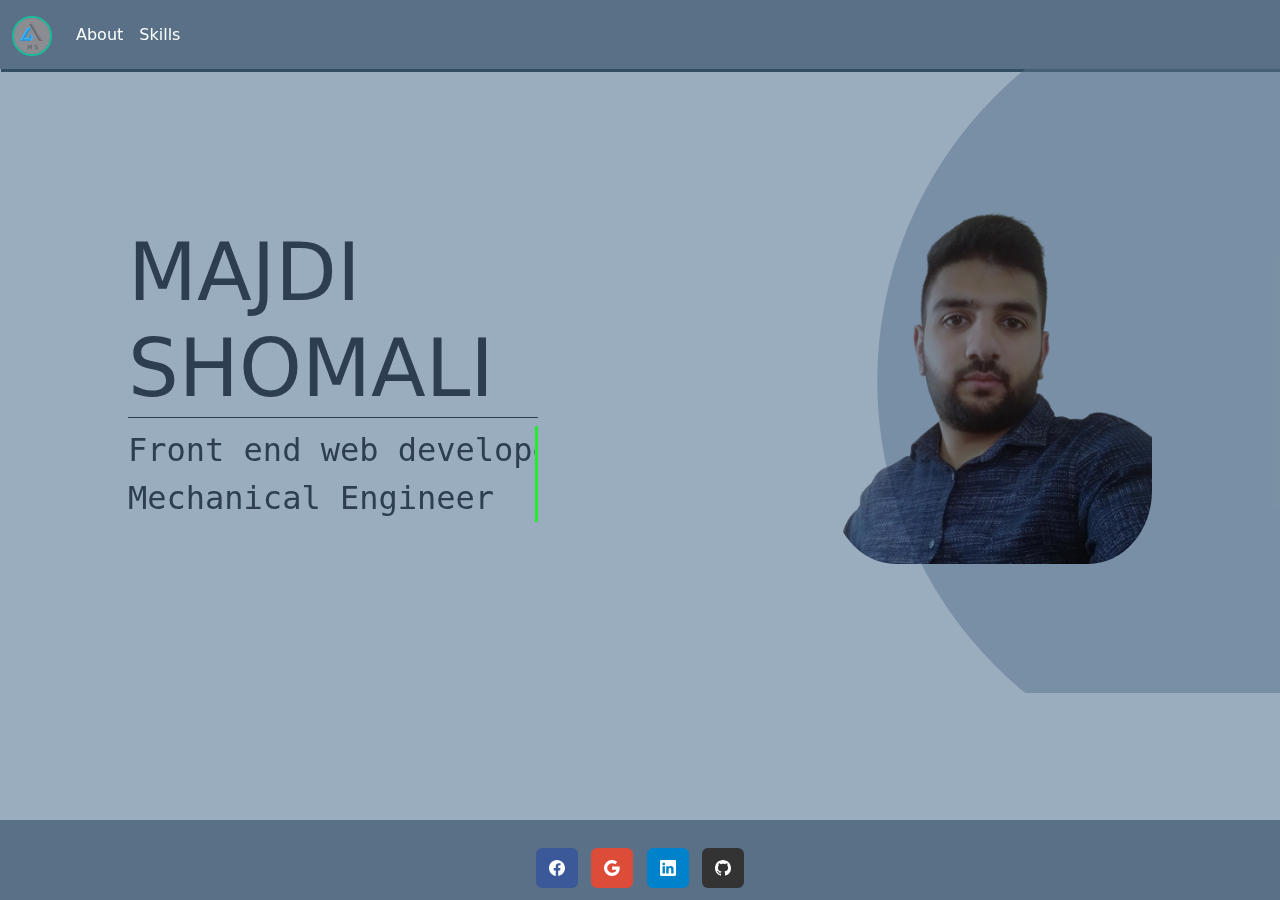
==== index.html @ c1eed8b7 "edit the links" ====
<!DOCTYPE html>
<html lang="en">
<head>
    <meta charset="UTF-8">
    <meta http-equiv="X-UA-Compatible" content="IE=edge">
    <meta name="viewport" content="width=device-width, initial-scale=1.0">
    <title>majdi's portfolio</title>
      <!-- --------icons------------ -->
    <link href="https://cdn.lineicons.com/2.0/LineIcons.css" rel="stylesheet" />

    <link
    rel="stylesheet"
    href="https://cdn.jsdelivr.net/npm/bootstrap@5.3.0-alpha1/dist/css/bootstrap.min.css"/>
    <link rel="stylesheet" href="css/style.css">

<link rel="stylesheet" href="css/style.css">

</head>
<body>
  <div class="main000">



    <nav id="nav00" class="navbar navbar-expand-lg" style="background: #597086; color: #1abc9c;">
      <div class="container-fluid">
          <a id="logo0" class="navbar-brand" href="index.html">
              <img id="logo_image" src="images/MS (2).png" alt="" width="40" height="40" class="d-inline-block align-text-top ">
            
            </a>
        <button class="navbar-toggler" type="button" data-bs-toggle="collapse" data-bs-target="#navbarSupportedContent" aria-controls="navbarSupportedContent" aria-expanded="false" aria-label="Toggle navigation" style="background: #1abc9c;" >
          <span class="navbar-toggler-icon"></span>
        </button>
        <div class="collapse navbar-collapse" id="navbarSupportedContent">
          <ul class="navbar-nav me-auto mb-2 mb-lg-0">
            <li class="nav-item">
              <a  class="nav-link active cc0" aria-current="page" href="about.html" id="About0">About</a>
            </li>
            <li class="nav-item">
              <a class="nav-link" href="skills.html"  id="Skills0">Skills</a>
            </li>
            <li class="nav-item dropdown" >
              <!-- <a class="nav-link" href="Projects.html"  id="Projects0">Projects</a> -->
            </li>
            <li class="nav-item" >
              <a style="color: #1abc9c;" class="nav-link disabled" href="#" tabindex="-1" aria-disabled="true"></a>
            </li>
          </ul>

         



   
          <form class="d-flex">

 
          


            </form>

        </div>
      </div>
    </nav> 

    
   <!-- main -->
    <div class="container01">


      <div class="container00">

        <div class="content0">
        <div class="text0">
            <h2 >majdi <br> Shomali</h2>
            <p>Front end web developer, <br> Mechanical Engineer</p>
        </div>
        <div class="image00">
            <img src="images/majdi.png" >
        </div>
        </div>
        
        
           </div> 
  
  
  
  
       <!-- footer-->
       <footer class="text-center fixed-bottom" style="background: #597086; height: 5rem;">
        <!-- Grid container -->
        <div class="container p-4 pb-0"  >
          <!-- Section: Social media -->
          <section class="mb-4">
            <!-- Facebook -->
            <a 
            target="_blank"
              class="btn text-white btn-floating m-1 pb-2 border0icon"
              style="background-color: #3b5998;"
              href="https://www.facebook.com/Majdi.shomali4?mibextid=ZbWKwL"
              role="button">
  
              <svg xmlns="http://www.w3.org/2000/svg" width="16" height="16" fill="currentColor" class="bi bi-facebook" viewBox="0 0 16 16">
                <path d="M16 8.049c0-4.446-3.582-8.05-8-8.05C3.58 0-.002 3.603-.002 8.05c0 4.017 2.926 7.347 6.75 7.951v-5.625h-2.03V8.05H6.75V6.275c0-2.017 1.195-3.131 3.022-3.131.876 0 1.791.157 1.791.157v1.98h-1.009c-.993 0-1.303.621-1.303 1.258v1.51h2.218l-.354 2.326H9.25V16c3.824-.604 6.75-3.934 6.75-7.951z"/>
              </svg>
  
          </a>
      
        
            <!-- Google -->
            <a
            target="_blank"
              class="btn text-white btn-floating m-1 pb-2 border0icon"
              style="background-color: #dd4b39;"
              href="mailto:majdi.shomali.1997@gmail.com"
              role="button"
              ><svg xmlns="http://www.w3.org/2000/svg" width="16" height="16" fill="currentColor" class="bi bi-google" viewBox="0 0 16 16">
                <path d="M15.545 6.558a9.42 9.42 0 0 1 .139 1.626c0 2.434-.87 4.492-2.384 5.885h.002C11.978 15.292 10.158 16 8 16A8 8 0 1 1 8 0a7.689 7.689 0 0 1 5.352 2.082l-2.284 2.284A4.347 4.347 0 0 0 8 3.166c-2.087 0-3.86 1.408-4.492 3.304a4.792 4.792 0 0 0 0 3.063h.003c.635 1.893 2.405 3.301 4.492 3.301 1.078 0 2.004-.276 2.722-.764h-.003a3.702 3.702 0 0 0 1.599-2.431H8v-3.08h7.545z"/>
              </svg></a>
      
       
      
            <!-- Linkedin -->
            <a
            target="_blank"
              class="btn text-white btn-floating m-1 pb-2 border0icon"
              style="background-color: #0082ca;"
              href="https://www.linkedin.com/in/majdi-shomali-b7a5bb1b9"
              role="button"
              ><svg xmlns="http://www.w3.org/2000/svg" width="16" height="16" fill="currentColor" class="bi bi-linkedin" viewBox="0 0 16 16">
                <path d="M0 1.146C0 .513.526 0 1.175 0h13.65C15.474 0 16 .513 16 1.146v13.708c0 .633-.526 1.146-1.175 1.146H1.175C.526 16 0 15.487 0 14.854V1.146zm4.943 12.248V6.169H2.542v7.225h2.401zm-1.2-8.212c.837 0 1.358-.554 1.358-1.248-.015-.709-.52-1.248-1.342-1.248-.822 0-1.359.54-1.359 1.248 0 .694.521 1.248 1.327 1.248h.016zm4.908 8.212V9.359c0-.216.016-.432.08-.586.173-.431.568-.878 1.232-.878.869 0 1.216.662 1.216 1.634v3.865h2.401V9.25c0-2.22-1.184-3.252-2.764-3.252-1.274 0-1.845.7-2.165 1.193v.025h-.016a5.54 5.54 0 0 1 .016-.025V6.169h-2.4c.03.678 0 7.225 0 7.225h2.4z"/>
              </svg></a>
            <!-- Github -->
            <a
            target="_blank"
              class="btn text-white btn-floating m-1 pb-2 border0icon"
              style="background-color: #333333;"
              href="https://github.com/majdiShomali"
              role="button"
              ><svg xmlns="http://www.w3.org/2000/svg" width="16" height="16" fill="currentColor" class="bi bi-github" viewBox="0 0 16 16">
                <path d="M8 0C3.58 0 0 3.58 0 8c0 3.54 2.29 6.53 5.47 7.59.4.07.55-.17.55-.38 0-.19-.01-.82-.01-1.49-2.01.37-2.53-.49-2.69-.94-.09-.23-.48-.94-.82-1.13-.28-.15-.68-.52-.01-.53.63-.01 1.08.58 1.23.82.72 1.21 1.87.87 2.33.66.07-.52.28-.87.51-1.07-1.78-.2-3.64-.89-3.64-3.95 0-.87.31-1.59.82-2.15-.08-.2-.36-1.02.08-2.12 0 0 .67-.21 2.2.82.64-.18 1.32-.27 2-.27.68 0 1.36.09 2 .27 1.53-1.04 2.2-.82 2.2-.82.44 1.1.16 1.92.08 2.12.51.56.82 1.27.82 2.15 0 3.07-1.87 3.75-3.65 3.95.29.25.54.73.54 1.48 0 1.07-.01 1.93-.01 2.2 0 .21.15.46.55.38A8.012 8.012 0 0 0 16 8c0-4.42-3.58-8-8-8z"/>
              </svg></a>
          </section>
          <!-- Section: Social media -->
        </div>
    
      </footer>



    </div>
   





  </div>
   


    <script
    src="https://cdn.jsdelivr.net/npm/bootstrap@5.3.0-alpha1/dist/js/bootstrap.bundle.min.js"
    integrity="sha384-w76AqPfDkMBDXo30jS1Sgez6pr3x5MlQ1ZAGC+nuZB+EYdgRZgiwxhTBTkF7CXvN"
    crossorigin="anonymous"
  ></script>
</body>
</html>
---- css/style.css ----
body{
    background:#385f8383; 
    height: 100vh;
}

.main000{
    height: 100vh;
}
#logo0{
    color: #1abc9c;   
}
#nav00{
    box-shadow: 2px 2px 0px 1px rgb(49, 79, 96);
}
#About0{
    color: #fcfffe;    
}
#Projects0{
    color: #fcfffe;      
}
#Skills0{
    color: #fcfffe;    
}
#logo0:hover{
    color: #1abc9c; 
}
#About0:hover{
    color: #1abc9c;   
}
#Projects0:hover{
    color: #1abc9c;       
}
#Skills0:hover{
    color: #1abc9c;   
}
#copy00:hover{
    color: #1abc9c;     
}

#logo_image{
    border: 2px solid #1abc9c;
}

.border0icon:hover{
   border: #1abc9c solid 1px;
   background: #2c3e50;
}

#logo_image{
    border-radius: 50%;
}
#logo_image:hover{
    border: 2px solid #1abc9c;
}

   
.container00{
    /* background: linear-gradient(#4d6f8e83,#425c787d); */
    height: 39rem;
    width: 100%;
    position: relative;
    /* border-radius: 5%; */
   
    }
    .container00::after{
        content: "";
        width: 100%;
        height: 100%;
        background: #59718a7d;
        position: absolute;
        right: 0;
        top: 0;
       clip-path: circle(40% at right);
       /* border-radius: 5%; */
      z-index: 0;
    }
    .content0{
        display: flex;
        height: 100%;
        width: 80%;
        justify-content: space-between;
        align-items: center;
        margin: auto;
    }
    .image00{
        z-index: 100;
    }
    .container00 .text0{
    color: white;
    width: 40%;
    }
    .container00 .text0 h2{
       text-transform: uppercase;
       font-size: 5rem;
       color:#2c3e50; ;
       border-bottom: 1px solid #2c3e50;
        }

        .container00 .text0 p{
            color: #2c3e50;
            font-size: 2rem;
             }  

        .container00 .image00{
            mix-blend-mode: multiply;
        }
        .container00 .image00 img{
            width: 20rem ;
            border-radius: 20%;
           
             }   

/* ------------------------------------------------ */
             p {
                border-right: solid 3px rgba(0,255,0,.75);
                white-space: nowrap;
                overflow: hidden;    
                font-family: 'Source Code Pro', monospace;  
                font-size: 28px;
                color: rgba(255,255,255,.70);
              }
              
              /* Animation */
              p {
                animation: animated-text 3s steps(29,end) 0s 1 normal both,
                           animated-cursor 600ms steps(29,end) infinite;
              }
              
              /* text animation */
              
              @keyframes animated-text{
                from{width: 0;}
                to{width: 472px;}
              }
              
              /* cursor animations */
              
              @keyframes animated-cursor{
                from{border-right-color: rgba(62, 71, 96, 0.75);}
                to{border-right-color: transparent;}
              }





             @media (min-width:950px) and (max-width:1150px){
     
               
                .container00 .image00 img{
                    width: 15rem ;
                     }   
               }


               @media (min-width:100px) and (max-width:949px){
                .container00::after{
            
                   
                    bottom: 0;
                   clip-path: circle(60% at bottom);
                  
                }
                .content0{

                flex-direction: column;
                justify-content: space-around;
               }
            
            
                .container00 .image00 img{
                    width: 10rem ;
                    border-radius: 20%;
                     }  
                     .container01{
              
            }


            .container00 .text0 h2{
                text-transform: uppercase;
                font-size: 2rem;
                 }
         
                 .container00 .text0 p{
                     
                     font-size: 1rem;
                      } 



            }
---- css/style.css ----
body{
    background:#385f8383; 
    height: 100vh;
}

.main000{
    height: 100vh;
}
#logo0{
    color: #1abc9c;   
}
#nav00{
    box-shadow: 2px 2px 0px 1px rgb(49, 79, 96);
}
#About0{
    color: #fcfffe;    
}
#Projects0{
    color: #fcfffe;      
}
#Skills0{
    color: #fcfffe;    
}
#logo0:hover{
    color: #1abc9c; 
}
#About0:hover{
    color: #1abc9c;   
}
#Projects0:hover{
    color: #1abc9c;       
}
#Skills0:hover{
    color: #1abc9c;   
}
#copy00:hover{
    color: #1abc9c;     
}

#logo_image{
    border: 2px solid #1abc9c;
}

.border0icon:hover{
   border: #1abc9c solid 1px;
   background: #2c3e50;
}

#logo_image{
    border-radius: 50%;
}
#logo_image:hover{
    border: 2px solid #1abc9c;
}

   
.container00{
    /* background: linear-gradient(#4d6f8e83,#425c787d); */
    height: 39rem;
    width: 100%;
    position: relative;
    /* border-radius: 5%; */
   
    }
    .container00::after{
        content: "";
        width: 100%;
        height: 100%;
        background: #59718a7d;
        position: absolute;
        right: 0;
        top: 0;
       clip-path: circle(40% at right);
       /* border-radius: 5%; */
      z-index: 0;
    }
    .content0{
        display: flex;
        height: 100%;
        width: 80%;
        justify-content: space-between;
        align-items: center;
        margin: auto;
    }
    .image00{
        z-index: 100;
    }
    .container00 .text0{
    color: white;
    width: 40%;
    }
    .container00 .text0 h2{
       text-transform: uppercase;
       font-size: 5rem;
       color:#2c3e50; ;
       border-bottom: 1px solid #2c3e50;
        }

        .container00 .text0 p{
            color: #2c3e50;
            font-size: 2rem;
             }  

        .container00 .image00{
            mix-blend-mode: multiply;
        }
        .container00 .image00 img{
            width: 20rem ;
            border-radius: 20%;
           
             }   

/* ------------------------------------------------ */
             p {
                border-right: solid 3px rgba(0,255,0,.75);
                white-space: nowrap;
                overflow: hidden;    
                font-family: 'Source Code Pro', monospace;  
                font-size: 28px;
                color: rgba(255,255,255,.70);
              }
              
              /* Animation */
              p {
                animation: animated-text 3s steps(29,end) 0s 1 normal both,
                           animated-cursor 600ms steps(29,end) infinite;
              }
              
              /* text animation */
              
              @keyframes animated-text{
                from{width: 0;}
                to{width: 472px;}
              }
              
              /* cursor animations */
              
              @keyframes animated-cursor{
                from{border-right-color: rgba(62, 71, 96, 0.75);}
                to{border-right-color: transparent;}
              }





             @media (min-width:950px) and (max-width:1150px){
     
               
                .container00 .image00 img{
                    width: 15rem ;
                     }   
               }


               @media (min-width:100px) and (max-width:949px){
                .container00::after{
            
                   
                    bottom: 0;
                   clip-path: circle(60% at bottom);
                  
                }
                .content0{

                flex-direction: column;
                justify-content: space-around;
               }
            
            
                .container00 .image00 img{
                    width: 10rem ;
                    border-radius: 20%;
                     }  
                     .container01{
              
            }


            .container00 .text0 h2{
                text-transform: uppercase;
                font-size: 2rem;
                 }
         
                 .container00 .text0 p{
                     
                     font-size: 1rem;
                      } 



            }
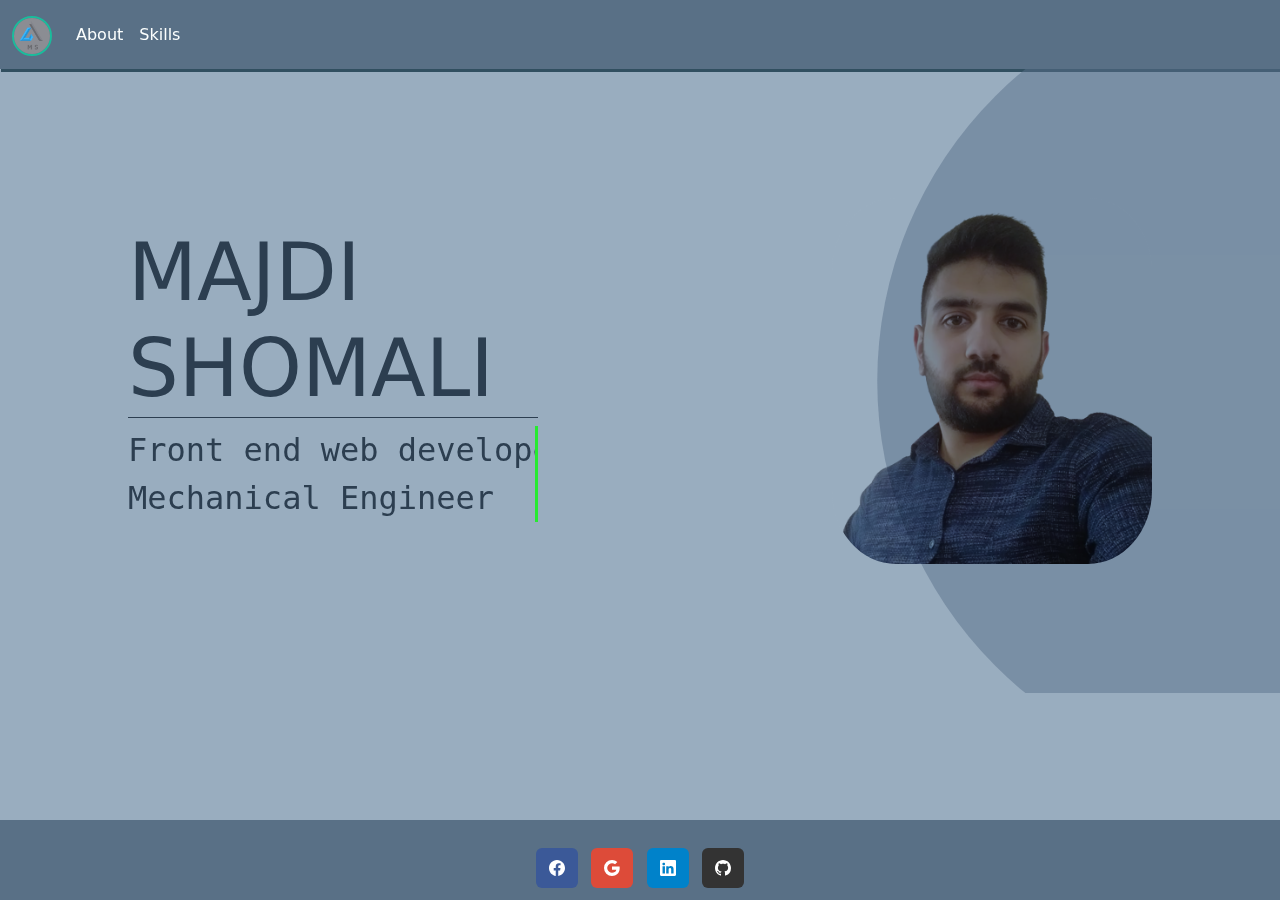
==== commit 50523992: "add comments" ====
--- a/index.html
+++ b/index.html
@@ -1,168 +1,178 @@
-<!DOCTYPE html>
-<html lang="en">
-<head>
-    <meta charset="UTF-8">
-    <meta http-equiv="X-UA-Compatible" content="IE=edge">
-    <meta name="viewport" content="width=device-width, initial-scale=1.0">
-    <title>majdi's portfolio</title>
-      <!-- --------icons------------ -->
-    <link href="https://cdn.lineicons.com/2.0/LineIcons.css" rel="stylesheet" />
+  <!DOCTYPE html>
+  <html lang="en">
+  <head>
+      <meta charset="UTF-8">
+      <meta http-equiv="X-UA-Compatible" content="IE=edge">
+      <meta name="viewport" content="width=device-width, initial-scale=1.0">
+      <title>majdi's portfolio</title>
+        <!----------icons-------------->
+      <link href="https://cdn.lineicons.com/2.0/LineIcons.css" rel="stylesheet" />
 
-    <link
-    rel="stylesheet"
-    href="https://cdn.jsdelivr.net/npm/bootstrap@5.3.0-alpha1/dist/css/bootstrap.min.css"/>
-    <link rel="stylesheet" href="css/style.css">
+      <link
+      rel="stylesheet"
+      href="https://cdn.jsdelivr.net/npm/bootstrap@5.3.0-alpha1/dist/css/bootstrap.min.css"/>
+      <link rel="stylesheet" href="css/style.css">
 
-<link rel="stylesheet" href="css/style.css">
+      <link href="https://unpkg.com/aos@2.3.1/dist/aos.css" rel="stylesheet">
 
-</head>
-<body>
-  <div class="main000">
+  <link rel="stylesheet" href="css/style.css">
+
+  </head>
+
+  <!-- -----------------main section -------------->
+  <body>
+    <div class="main000">
 
 
 
-    <nav id="nav00" class="navbar navbar-expand-lg" style="background: #597086; color: #1abc9c;">
-      <div class="container-fluid">
-          <a id="logo0" class="navbar-brand" href="index.html">
-              <img id="logo_image" src="images/MS (2).png" alt="" width="40" height="40" class="d-inline-block align-text-top ">
-            
-            </a>
-        <button class="navbar-toggler" type="button" data-bs-toggle="collapse" data-bs-target="#navbarSupportedContent" aria-controls="navbarSupportedContent" aria-expanded="false" aria-label="Toggle navigation" style="background: #1abc9c;" >
-          <span class="navbar-toggler-icon"></span>
-        </button>
-        <div class="collapse navbar-collapse" id="navbarSupportedContent">
-          <ul class="navbar-nav me-auto mb-2 mb-lg-0">
-            <li class="nav-item">
-              <a  class="nav-link active cc0" aria-current="page" href="about.html" id="About0">About</a>
-            </li>
-            <li class="nav-item">
-              <a class="nav-link" href="skills.html"  id="Skills0">Skills</a>
-            </li>
-            <li class="nav-item dropdown" >
-              <!-- <a class="nav-link" href="Projects.html"  id="Projects0">Projects</a> -->
-            </li>
-            <li class="nav-item" >
-              <a style="color: #1abc9c;" class="nav-link disabled" href="#" tabindex="-1" aria-disabled="true"></a>
-            </li>
-          </ul>
+      <nav id="nav00" class="navbar navbar-expand-lg" style="background: #597086; color: #1abc9c;">
+        <div class="container-fluid">
+            <a id="logo0" class="navbar-brand" href="index.html">
+                <img id="logo_image" src="images/MS (2).png" alt="" width="40" height="40" class="d-inline-block align-text-top ">
+              
+              </a>
+          <button class="navbar-toggler" type="button" data-bs-toggle="collapse" data-bs-target="#navbarSupportedContent" aria-controls="navbarSupportedContent" aria-expanded="false" aria-label="Toggle navigation" style="background: #1abc9c;" >
+            <span class="navbar-toggler-icon"></span>
+          </button>
+          <div class="collapse navbar-collapse" id="navbarSupportedContent">
+            <ul class="navbar-nav me-auto mb-2 mb-lg-0">
+              <li class="nav-item">
+                <a  class="nav-link active cc0" aria-current="page" href="about.html" id="About0">About</a>
+              </li>
+              <li class="nav-item">
+                <a class="nav-link" href="skills.html"  id="Skills0">Skills</a>
+              </li>
+              <li class="nav-item dropdown" >
+                <!-- <a class="nav-link" href="Projects.html"  id="Projects0">Projects</a> -->
+              </li>
+              <li class="nav-item" >
+                <a style="color: #1abc9c;" class="nav-link disabled" href="#" tabindex="-1" aria-disabled="true"></a>
+              </li>
+            </ul>
 
-         
+          
 
 
 
-   
-          <form class="d-flex">
+    
+            <form class="d-flex">
 
- 
-          
+  
+            
 
 
-            </form>
+              </form>
 
+          </div>
         </div>
-      </div>
-    </nav> 
+      </nav> 
 
-    
-   <!-- main -->
-    <div class="container01">
+      
+    <!-- main -->
+      <div class="container01">
 
 
-      <div class="container00">
+        <div class="container00">
 
-        <div class="content0">
-        <div class="text0">
-            <h2 >majdi <br> Shomali</h2>
-            <p>Front end web developer, <br> Mechanical Engineer</p>
-        </div>
-        <div class="image00">
-            <img src="images/majdi.png" >
-        </div>
-        </div>
+          <div class="content0">
+          <div class="text0">
+              <h2 data-aos="flip-left" >majdi <br> Shomali</h2>
+              <p>Front end web developer, <br> Mechanical Engineer</p>
+          </div>
+          <div class="image00">
+              <img src="images/majdi.png" >
+          </div>
+          </div>
+          
+          
+            </div> 
+    
+    
+    
+    
+        <!-- footer-->
+        <footer class="text-center fixed-bottom" style="background: #597086; height: 5rem;">
+          <!-- Grid container -->
+          <div class="container p-4 pb-0"  >
+            <!-- Section: Social media -->
+            <section class="mb-4">
+              <!-- Facebook -->
+              <a 
+              target="_blank"
+                class="btn text-white btn-floating m-1 pb-2 border0icon"
+                style="background-color: #3b5998;"
+                href="https://www.facebook.com/Majdi.shomali4?mibextid=ZbWKwL"
+                role="button">
+    
+                <svg xmlns="http://www.w3.org/2000/svg" width="16" height="16" fill="currentColor" class="bi bi-facebook" viewBox="0 0 16 16">
+                  <path d="M16 8.049c0-4.446-3.582-8.05-8-8.05C3.58 0-.002 3.603-.002 8.05c0 4.017 2.926 7.347 6.75 7.951v-5.625h-2.03V8.05H6.75V6.275c0-2.017 1.195-3.131 3.022-3.131.876 0 1.791.157 1.791.157v1.98h-1.009c-.993 0-1.303.621-1.303 1.258v1.51h2.218l-.354 2.326H9.25V16c3.824-.604 6.75-3.934 6.75-7.951z"/>
+                </svg>
+    
+            </a>
+        
+          
+              <!-- Google -->
+              <a
+              target="_blank"
+                class="btn text-white btn-floating m-1 pb-2 border0icon"
+                style="background-color: #dd4b39;"
+                href="mailto:majdi.shomali.1997@gmail.com"
+                role="button"
+                ><svg xmlns="http://www.w3.org/2000/svg" width="16" height="16" fill="currentColor" class="bi bi-google" viewBox="0 0 16 16">
+                  <path d="M15.545 6.558a9.42 9.42 0 0 1 .139 1.626c0 2.434-.87 4.492-2.384 5.885h.002C11.978 15.292 10.158 16 8 16A8 8 0 1 1 8 0a7.689 7.689 0 0 1 5.352 2.082l-2.284 2.284A4.347 4.347 0 0 0 8 3.166c-2.087 0-3.86 1.408-4.492 3.304a4.792 4.792 0 0 0 0 3.063h.003c.635 1.893 2.405 3.301 4.492 3.301 1.078 0 2.004-.276 2.722-.764h-.003a3.702 3.702 0 0 0 1.599-2.431H8v-3.08h7.545z"/>
+                </svg></a>
         
         
-           </div> 
-  
-  
-  
-  
-       <!-- footer-->
-       <footer class="text-center fixed-bottom" style="background: #597086; height: 5rem;">
-        <!-- Grid container -->
-        <div class="container p-4 pb-0"  >
-          <!-- Section: Social media -->
-          <section class="mb-4">
-            <!-- Facebook -->
-            <a 
-            target="_blank"
-              class="btn text-white btn-floating m-1 pb-2 border0icon"
-              style="background-color: #3b5998;"
-              href="https://www.facebook.com/Majdi.shomali4?mibextid=ZbWKwL"
-              role="button">
-  
-              <svg xmlns="http://www.w3.org/2000/svg" width="16" height="16" fill="currentColor" class="bi bi-facebook" viewBox="0 0 16 16">
-                <path d="M16 8.049c0-4.446-3.582-8.05-8-8.05C3.58 0-.002 3.603-.002 8.05c0 4.017 2.926 7.347 6.75 7.951v-5.625h-2.03V8.05H6.75V6.275c0-2.017 1.195-3.131 3.022-3.131.876 0 1.791.157 1.791.157v1.98h-1.009c-.993 0-1.303.621-1.303 1.258v1.51h2.218l-.354 2.326H9.25V16c3.824-.604 6.75-3.934 6.75-7.951z"/>
-              </svg>
-  
-          </a>
+        
+              <!-- Linkedin -->
+              <a
+              target="_blank"
+                class="btn text-white btn-floating m-1 pb-2 border0icon"
+                style="background-color: #0082ca;"
+                href="https://www.linkedin.com/in/majdi-shomali-b7a5bb1b9"
+                role="button"
+                ><svg xmlns="http://www.w3.org/2000/svg" width="16" height="16" fill="currentColor" class="bi bi-linkedin" viewBox="0 0 16 16">
+                  <path d="M0 1.146C0 .513.526 0 1.175 0h13.65C15.474 0 16 .513 16 1.146v13.708c0 .633-.526 1.146-1.175 1.146H1.175C.526 16 0 15.487 0 14.854V1.146zm4.943 12.248V6.169H2.542v7.225h2.401zm-1.2-8.212c.837 0 1.358-.554 1.358-1.248-.015-.709-.52-1.248-1.342-1.248-.822 0-1.359.54-1.359 1.248 0 .694.521 1.248 1.327 1.248h.016zm4.908 8.212V9.359c0-.216.016-.432.08-.586.173-.431.568-.878 1.232-.878.869 0 1.216.662 1.216 1.634v3.865h2.401V9.25c0-2.22-1.184-3.252-2.764-3.252-1.274 0-1.845.7-2.165 1.193v.025h-.016a5.54 5.54 0 0 1 .016-.025V6.169h-2.4c.03.678 0 7.225 0 7.225h2.4z"/>
+                </svg></a>
+              <!-- Github -->
+              <a
+              target="_blank"
+                class="btn text-white btn-floating m-1 pb-2 border0icon"
+                style="background-color: #333333;"
+                href="https://github.com/majdiShomali"
+                role="button"
+                ><svg xmlns="http://www.w3.org/2000/svg" width="16" height="16" fill="currentColor" class="bi bi-github" viewBox="0 0 16 16">
+                  <path d="M8 0C3.58 0 0 3.58 0 8c0 3.54 2.29 6.53 5.47 7.59.4.07.55-.17.55-.38 0-.19-.01-.82-.01-1.49-2.01.37-2.53-.49-2.69-.94-.09-.23-.48-.94-.82-1.13-.28-.15-.68-.52-.01-.53.63-.01 1.08.58 1.23.82.72 1.21 1.87.87 2.33.66.07-.52.28-.87.51-1.07-1.78-.2-3.64-.89-3.64-3.95 0-.87.31-1.59.82-2.15-.08-.2-.36-1.02.08-2.12 0 0 .67-.21 2.2.82.64-.18 1.32-.27 2-.27.68 0 1.36.09 2 .27 1.53-1.04 2.2-.82 2.2-.82.44 1.1.16 1.92.08 2.12.51.56.82 1.27.82 2.15 0 3.07-1.87 3.75-3.65 3.95.29.25.54.73.54 1.48 0 1.07-.01 1.93-.01 2.2 0 .21.15.46.55.38A8.012 8.012 0 0 0 16 8c0-4.42-3.58-8-8-8z"/>
+                </svg></a>
+            </section>
+            <!-- Section: Social media -->
+          </div>
       
-        
-            <!-- Google -->
-            <a
-            target="_blank"
-              class="btn text-white btn-floating m-1 pb-2 border0icon"
-              style="background-color: #dd4b39;"
-              href="mailto:majdi.shomali.1997@gmail.com"
-              role="button"
-              ><svg xmlns="http://www.w3.org/2000/svg" width="16" height="16" fill="currentColor" class="bi bi-google" viewBox="0 0 16 16">
-                <path d="M15.545 6.558a9.42 9.42 0 0 1 .139 1.626c0 2.434-.87 4.492-2.384 5.885h.002C11.978 15.292 10.158 16 8 16A8 8 0 1 1 8 0a7.689 7.689 0 0 1 5.352 2.082l-2.284 2.284A4.347 4.347 0 0 0 8 3.166c-2.087 0-3.86 1.408-4.492 3.304a4.792 4.792 0 0 0 0 3.063h.003c.635 1.893 2.405 3.301 4.492 3.301 1.078 0 2.004-.276 2.722-.764h-.003a3.702 3.702 0 0 0 1.599-2.431H8v-3.08h7.545z"/>
-              </svg></a>
-      
-       
-      
-            <!-- Linkedin -->
-            <a
-            target="_blank"
-              class="btn text-white btn-floating m-1 pb-2 border0icon"
-              style="background-color: #0082ca;"
-              href="https://www.linkedin.com/in/majdi-shomali-b7a5bb1b9"
-              role="button"
-              ><svg xmlns="http://www.w3.org/2000/svg" width="16" height="16" fill="currentColor" class="bi bi-linkedin" viewBox="0 0 16 16">
-                <path d="M0 1.146C0 .513.526 0 1.175 0h13.65C15.474 0 16 .513 16 1.146v13.708c0 .633-.526 1.146-1.175 1.146H1.175C.526 16 0 15.487 0 14.854V1.146zm4.943 12.248V6.169H2.542v7.225h2.401zm-1.2-8.212c.837 0 1.358-.554 1.358-1.248-.015-.709-.52-1.248-1.342-1.248-.822 0-1.359.54-1.359 1.248 0 .694.521 1.248 1.327 1.248h.016zm4.908 8.212V9.359c0-.216.016-.432.08-.586.173-.431.568-.878 1.232-.878.869 0 1.216.662 1.216 1.634v3.865h2.401V9.25c0-2.22-1.184-3.252-2.764-3.252-1.274 0-1.845.7-2.165 1.193v.025h-.016a5.54 5.54 0 0 1 .016-.025V6.169h-2.4c.03.678 0 7.225 0 7.225h2.4z"/>
-              </svg></a>
-            <!-- Github -->
-            <a
-            target="_blank"
-              class="btn text-white btn-floating m-1 pb-2 border0icon"
-              style="background-color: #333333;"
-              href="https://github.com/majdiShomali"
-              role="button"
-              ><svg xmlns="http://www.w3.org/2000/svg" width="16" height="16" fill="currentColor" class="bi bi-github" viewBox="0 0 16 16">
-                <path d="M8 0C3.58 0 0 3.58 0 8c0 3.54 2.29 6.53 5.47 7.59.4.07.55-.17.55-.38 0-.19-.01-.82-.01-1.49-2.01.37-2.53-.49-2.69-.94-.09-.23-.48-.94-.82-1.13-.28-.15-.68-.52-.01-.53.63-.01 1.08.58 1.23.82.72 1.21 1.87.87 2.33.66.07-.52.28-.87.51-1.07-1.78-.2-3.64-.89-3.64-3.95 0-.87.31-1.59.82-2.15-.08-.2-.36-1.02.08-2.12 0 0 .67-.21 2.2.82.64-.18 1.32-.27 2-.27.68 0 1.36.09 2 .27 1.53-1.04 2.2-.82 2.2-.82.44 1.1.16 1.92.08 2.12.51.56.82 1.27.82 2.15 0 3.07-1.87 3.75-3.65 3.95.29.25.54.73.54 1.48 0 1.07-.01 1.93-.01 2.2 0 .21.15.46.55.38A8.012 8.012 0 0 0 16 8c0-4.42-3.58-8-8-8z"/>
-              </svg></a>
-          </section>
-          <!-- Section: Social media -->
-        </div>
-    
-      </footer>
+        </footer>
 
 
 
-    </div>
-   
+      </div>
+    
 
 
 
 
 
-  </div>
-   
+    </div>
+    
 
 
-    <script
-    src="https://cdn.jsdelivr.net/npm/bootstrap@5.3.0-alpha1/dist/js/bootstrap.bundle.min.js"
-    integrity="sha384-w76AqPfDkMBDXo30jS1Sgez6pr3x5MlQ1ZAGC+nuZB+EYdgRZgiwxhTBTkF7CXvN"
-    crossorigin="anonymous"
-  ></script>
-</body>
-</html>+      <script
+      src="https://cdn.jsdelivr.net/npm/bootstrap@5.3.0-alpha1/dist/js/bootstrap.bundle.min.js"
+      integrity="sha384-w76AqPfDkMBDXo30jS1Sgez6pr3x5MlQ1ZAGC+nuZB+EYdgRZgiwxhTBTkF7CXvN"
+      crossorigin="anonymous"
+    ></script>
+
+    <script src="https://unpkg.com/aos@2.3.1/dist/aos.js"></script>
+    <script>
+      AOS.init();
+    </script>
+
+  </body>
+  </html>--- a/css/style.css
+++ b/css/style.css
@@ -107,7 +107,6 @@
         .container00 .image00 img{
             width: 20rem ;
             border-radius: 20%;
-           
              }   
 
 /* ------------------------------------------------ */
@@ -130,7 +129,7 @@
               
               @keyframes animated-text{
                 from{width: 0;}
-                to{width: 472px;}
+                to{width: 27rem;}
               }
               
               /* cursor animations */
@@ -188,5 +187,36 @@
                       } 
 
 
+                      p {
+                        border-right: solid 3px rgba(0,255,0,.75);
+                        white-space: nowrap;
+                        overflow: hidden;    
+                        font-family: 'Source Code Pro', monospace;  
+                        font-size: 28px;
+                        color: rgba(255,255,255,.70);
+                      }
+                      
+                      /* Animation */
+                      p {
+                        animation: animated-text 3s steps(29,end) 0s 1 normal both,
+                                   animated-cursor 600ms steps(29,end) infinite;
+                      }
+                      
+                      /* text animation */
+                      
+                      @keyframes animated-text{
+                        from{width: 0;}
+                        to{width: 13rem;}
+                      }
+                      
+                      /* cursor animations */
+                      
+                      @keyframes animated-cursor{
+                        from{border-right-color: rgba(62, 71, 96, 0.75);}
+                        to{border-right-color: transparent;}
+                      }
+
+
+
 
             }--- a/css/style.css
+++ b/css/style.css
@@ -107,7 +107,6 @@
         .container00 .image00 img{
             width: 20rem ;
             border-radius: 20%;
-           
              }   
 
 /* ------------------------------------------------ */
@@ -130,7 +129,7 @@
               
               @keyframes animated-text{
                 from{width: 0;}
-                to{width: 472px;}
+                to{width: 27rem;}
               }
               
               /* cursor animations */
@@ -188,5 +187,36 @@
                       } 
 
 
+                      p {
+                        border-right: solid 3px rgba(0,255,0,.75);
+                        white-space: nowrap;
+                        overflow: hidden;    
+                        font-family: 'Source Code Pro', monospace;  
+                        font-size: 28px;
+                        color: rgba(255,255,255,.70);
+                      }
+                      
+                      /* Animation */
+                      p {
+                        animation: animated-text 3s steps(29,end) 0s 1 normal both,
+                                   animated-cursor 600ms steps(29,end) infinite;
+                      }
+                      
+                      /* text animation */
+                      
+                      @keyframes animated-text{
+                        from{width: 0;}
+                        to{width: 13rem;}
+                      }
+                      
+                      /* cursor animations */
+                      
+                      @keyframes animated-cursor{
+                        from{border-right-color: rgba(62, 71, 96, 0.75);}
+                        to{border-right-color: transparent;}
+                      }
+
+
+
 
             }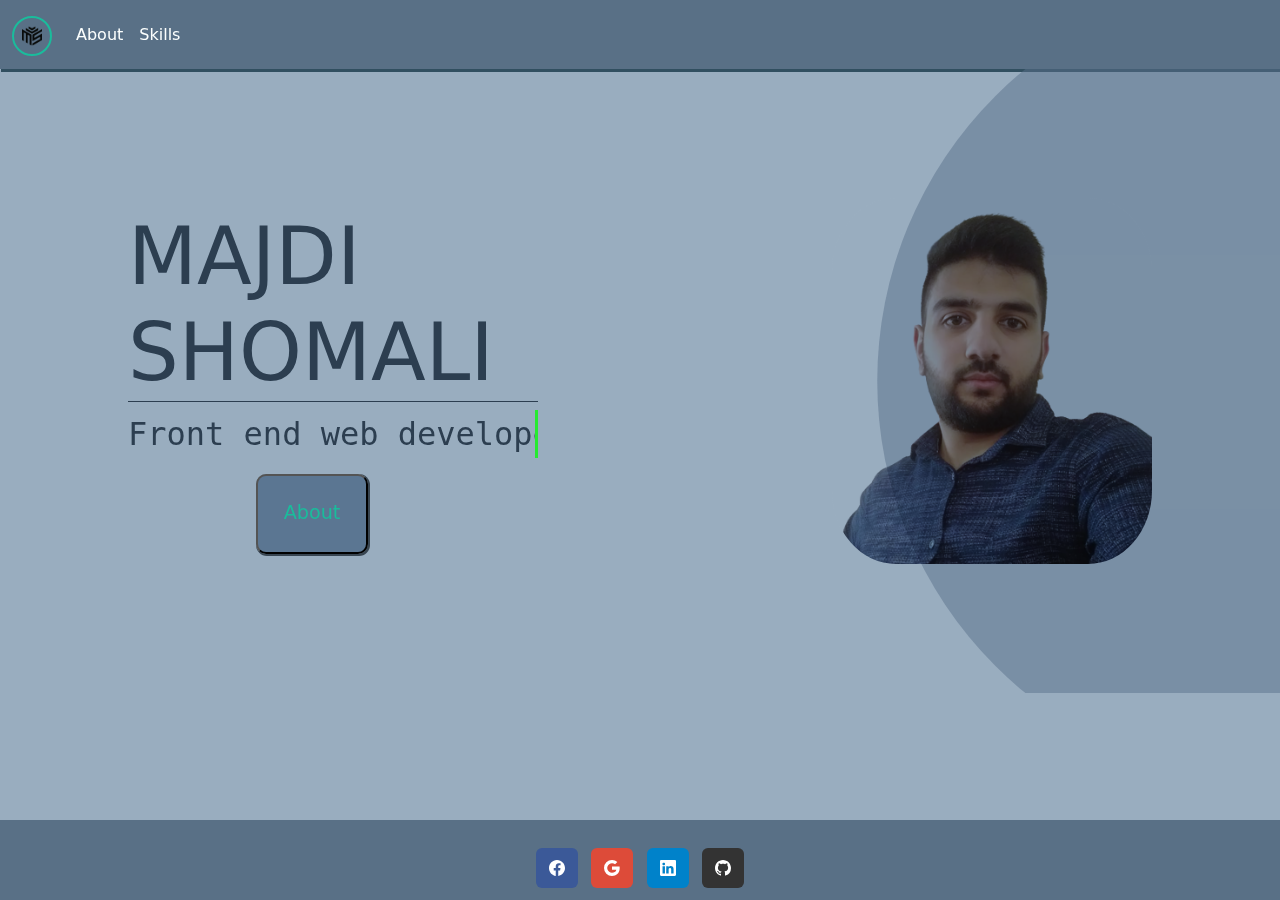
==== commit f42eb463: "modify the code" ====
--- a/index.html
+++ b/index.html
@@ -28,7 +28,7 @@
       <nav id="nav00" class="navbar navbar-expand-lg" style="background: #597086; color: #1abc9c;">
         <div class="container-fluid">
             <a id="logo0" class="navbar-brand" href="index.html">
-                <img id="logo_image" src="images/MS (2).png" alt="" width="40" height="40" class="d-inline-block align-text-top ">
+                <img id="logo_image" src="images/logo.png" alt="" width="40" height="40" class="d-inline-block align-text-top ">
               
               </a>
           <button class="navbar-toggler" type="button" data-bs-toggle="collapse" data-bs-target="#navbarSupportedContent" aria-controls="navbarSupportedContent" aria-expanded="false" aria-label="Toggle navigation" style="background: #1abc9c;" >
@@ -77,7 +77,8 @@
           <div class="content0">
           <div class="text0">
               <h2 data-aos="flip-left" >majdi <br> Shomali</h2>
-              <p>Front end web developer, <br> Mechanical Engineer</p>
+              <p>Front end web developer</p>
+              <button ><a href="about.html">About</a></button>
           </div>
           <div class="image00">
               <img src="images/majdi.png" >
--- a/css/style.css
+++ b/css/style.css
@@ -121,7 +121,7 @@
               
               /* Animation */
               p {
-                animation: animated-text 3s steps(29,end) 0s 1 normal both,
+                animation: animated-text 1s steps(29,end) 0s 1 normal both,
                            animated-cursor 600ms steps(29,end) infinite;
               }
               
@@ -139,8 +139,37 @@
                 to{border-right-color: transparent;}
               }
 
-
-
+.text0 button {
+    background: #385878a3;
+    box-shadow: 1px 1px 0px 1px #384551;
+    border-radius: 10px;
+    width: 7rem;
+    height: 5rem;
+    margin-left: 8rem;
+    
+}
+.text0 a {
+   text-decoration: none;
+   color:  #1abc9c;
+   font-size: larger;
+   animation: button00 2s ease-in-out infinite;
+   stroke: #1abc9c;
+}
+
+.text0 button:hover {
+  scale: 1.2;
+  transition-duration: 1s;
+  letter-spacing: 0.2em;
+}
+
+@keyframes button00{
+
+    0%{color:  #1abc9c;}
+    30%{color:  #25b17e;}
+    60%{color: #12486c;}
+   90%{color:  #1c0fa5;}
+
+     }
 
 
              @media (min-width:950px) and (max-width:1150px){
@@ -164,6 +193,7 @@
 
                 flex-direction: column;
                 justify-content: space-around;
+                align-items: center;
                }
             
             
@@ -171,10 +201,11 @@
                     width: 10rem ;
                     border-radius: 20%;
                      }  
-                     .container01{
+                     .text0{
+                        margin-right: 2rem;
               
             }
-
+           
 
             .container00 .text0 h2{
                 text-transform: uppercase;
@@ -192,7 +223,7 @@
                         white-space: nowrap;
                         overflow: hidden;    
                         font-family: 'Source Code Pro', monospace;  
-                        font-size: 28px;
+                        font-size: 1rem;
                         color: rgba(255,255,255,.70);
                       }
                       
@@ -206,7 +237,7 @@
                       
                       @keyframes animated-text{
                         from{width: 0;}
-                        to{width: 13rem;}
+                        to{width: 14rem;}
                       }
                       
                       /* cursor animations */
@@ -217,6 +248,10 @@
                       }
 
 
-
+                      .text0 button {
+                   
+                        margin-left: 2rem;
+                        
+                    }
 
             }--- a/css/style.css
+++ b/css/style.css
@@ -121,7 +121,7 @@
               
               /* Animation */
               p {
-                animation: animated-text 3s steps(29,end) 0s 1 normal both,
+                animation: animated-text 1s steps(29,end) 0s 1 normal both,
                            animated-cursor 600ms steps(29,end) infinite;
               }
               
@@ -139,8 +139,37 @@
                 to{border-right-color: transparent;}
               }
 
-
-
+.text0 button {
+    background: #385878a3;
+    box-shadow: 1px 1px 0px 1px #384551;
+    border-radius: 10px;
+    width: 7rem;
+    height: 5rem;
+    margin-left: 8rem;
+    
+}
+.text0 a {
+   text-decoration: none;
+   color:  #1abc9c;
+   font-size: larger;
+   animation: button00 2s ease-in-out infinite;
+   stroke: #1abc9c;
+}
+
+.text0 button:hover {
+  scale: 1.2;
+  transition-duration: 1s;
+  letter-spacing: 0.2em;
+}
+
+@keyframes button00{
+
+    0%{color:  #1abc9c;}
+    30%{color:  #25b17e;}
+    60%{color: #12486c;}
+   90%{color:  #1c0fa5;}
+
+     }
 
 
              @media (min-width:950px) and (max-width:1150px){
@@ -164,6 +193,7 @@
 
                 flex-direction: column;
                 justify-content: space-around;
+                align-items: center;
                }
             
             
@@ -171,10 +201,11 @@
                     width: 10rem ;
                     border-radius: 20%;
                      }  
-                     .container01{
+                     .text0{
+                        margin-right: 2rem;
               
             }
-
+           
 
             .container00 .text0 h2{
                 text-transform: uppercase;
@@ -192,7 +223,7 @@
                         white-space: nowrap;
                         overflow: hidden;    
                         font-family: 'Source Code Pro', monospace;  
-                        font-size: 28px;
+                        font-size: 1rem;
                         color: rgba(255,255,255,.70);
                       }
                       
@@ -206,7 +237,7 @@
                       
                       @keyframes animated-text{
                         from{width: 0;}
-                        to{width: 13rem;}
+                        to{width: 14rem;}
                       }
                       
                       /* cursor animations */
@@ -217,6 +248,10 @@
                       }
 
 
-
+                      .text0 button {
+                   
+                        margin-left: 2rem;
+                        
+                    }
 
             }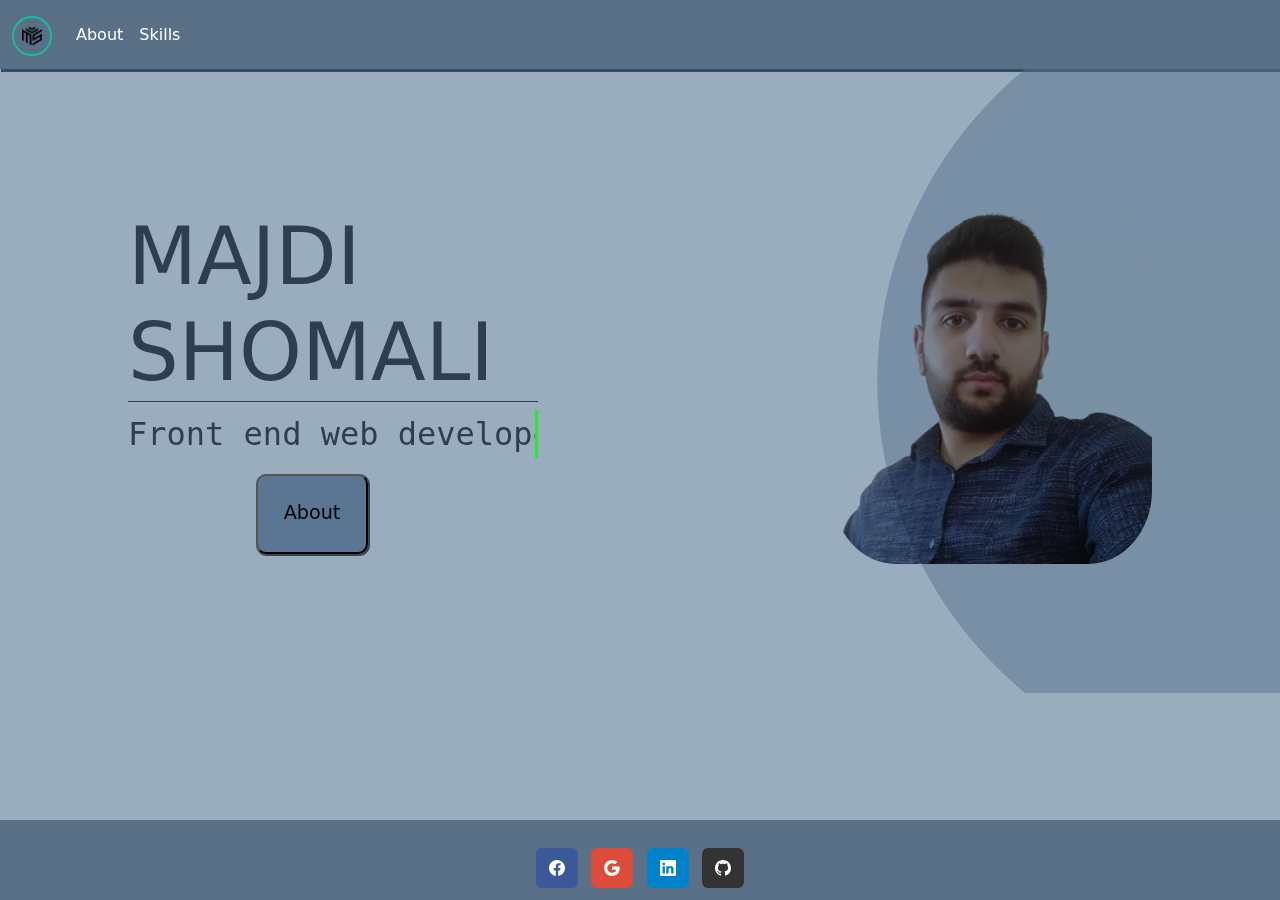
==== commit c3cb5bc8: "edit the files" ====
--- a/index.html
+++ b/index.html
@@ -78,7 +78,7 @@
           <div class="text0">
               <h2 data-aos="flip-left" >majdi <br> Shomali</h2>
               <p>Front end web developer</p>
-              <button ><a href="about.html">About</a></button>
+              <a href="about.html"><button >About</button></a>
           </div>
           <div class="image00">
               <img src="images/majdi.png" >
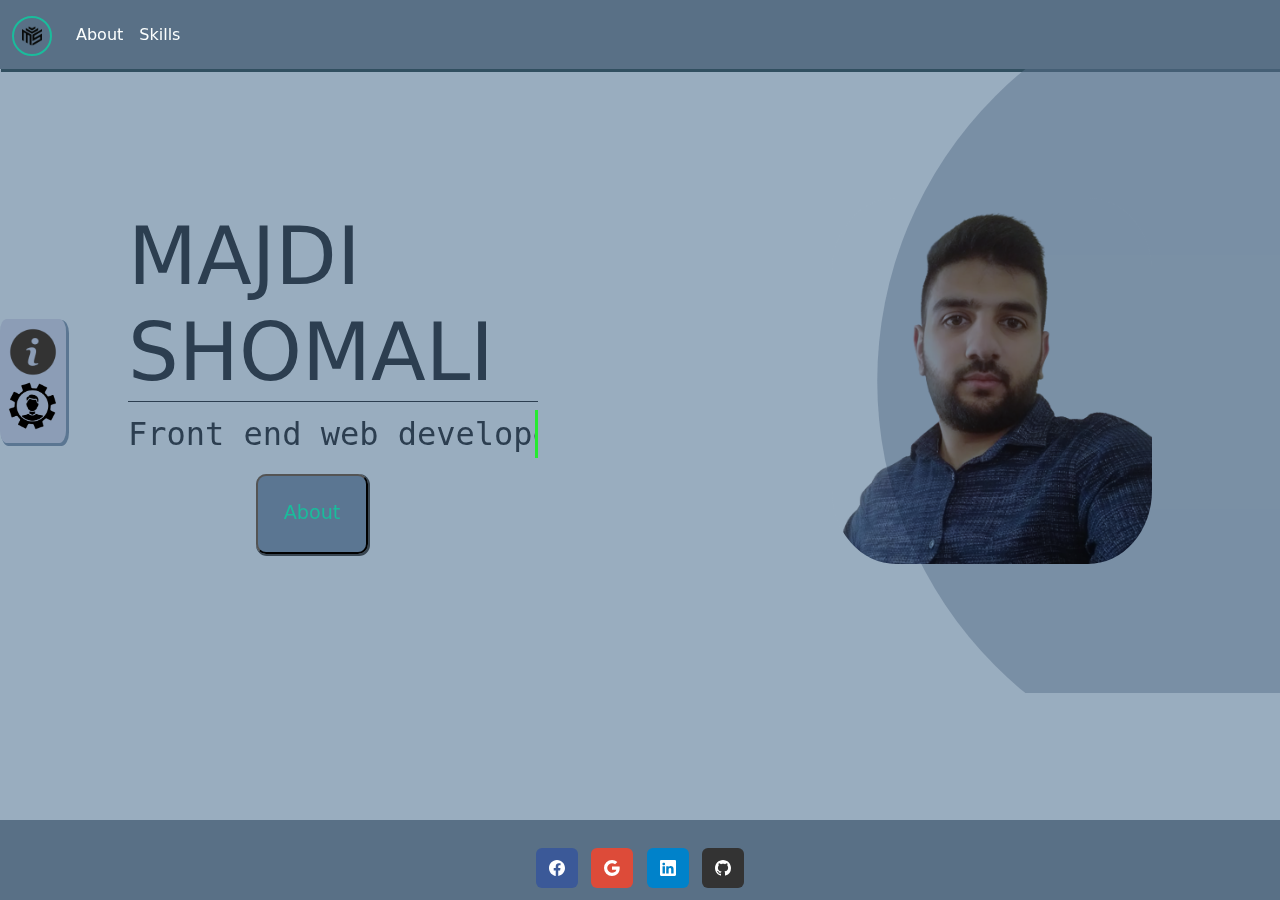
==== commit c56aa48f: "edit files" ====
--- a/index.html
+++ b/index.html
@@ -21,6 +21,11 @@
 
   <!-- -----------------main section -------------->
   <body>
+
+
+
+
+
     <div class="main000">
 
 
@@ -86,6 +91,27 @@
           </div>
           
           
+
+          <div class="home-herosocials">
+
+            <div class="home-herosocial">
+                <a href="about.html" class="home-herosocial-icon-link" rel="noreferrer"
+                    target="_blank">
+                    <img width="50px"  src="images/about.png" alt="" class="home-herosocial-icon" />
+                </a>
+            </div>
+            <div class="home-herosocial">
+                <a href="skills.html"
+                    class="home-herosocial-icon-link home-herosocial-icon-link--bd-none" rel="noreferrer"
+                    target="_blank">
+                    <img width="50px"  src="images/skills.png" alt="" class="home-herosocial-icon" />
+                </a>
+            </div>
+        
+        </div>
+
+
+
             </div> 
     
     
--- a/css/style.css
+++ b/css/style.css
@@ -109,6 +109,15 @@
             border-radius: 20%;
              }   
 
+
+
+        
+
+
+
+
+
+
 /* ------------------------------------------------ */
              p {
                 border-right: solid 3px rgba(0,255,0,.75);
@@ -148,7 +157,7 @@
     margin-left: 8rem;
     
 }
-.text0 a {
+.text0 button {
    text-decoration: none;
    color:  #1abc9c;
    font-size: larger;
@@ -254,4 +263,28 @@
                         
                     }
 
+            }
+
+            .home-herosocials {
+                position: absolute;
+                top: 50%;
+                transform: translateY(-50%);
+                background: #464f832a;
+                box-shadow: 2px 2px 0px 1px #385878a3;
+                padding: .5rem;
+              border-radius: 10%;
+            }
+
+            .home-herosocials div {
+              margin-bottom: 5px;
+            }
+            .home-herosocial:hover {
+               border: #1abc9c solid 2px; 
+                border-radius: 50%;
+              }
+            
+            @media only screen and (max-width: 56.25em) {
+                .home-herosocials {
+                    display:none
+                }
             }--- a/css/style.css
+++ b/css/style.css
@@ -109,6 +109,15 @@
             border-radius: 20%;
              }   
 
+
+
+        
+
+
+
+
+
+
 /* ------------------------------------------------ */
              p {
                 border-right: solid 3px rgba(0,255,0,.75);
@@ -148,7 +157,7 @@
     margin-left: 8rem;
     
 }
-.text0 a {
+.text0 button {
    text-decoration: none;
    color:  #1abc9c;
    font-size: larger;
@@ -254,4 +263,28 @@
                         
                     }
 
+            }
+
+            .home-herosocials {
+                position: absolute;
+                top: 50%;
+                transform: translateY(-50%);
+                background: #464f832a;
+                box-shadow: 2px 2px 0px 1px #385878a3;
+                padding: .5rem;
+              border-radius: 10%;
+            }
+
+            .home-herosocials div {
+              margin-bottom: 5px;
+            }
+            .home-herosocial:hover {
+               border: #1abc9c solid 2px; 
+                border-radius: 50%;
+              }
+            
+            @media only screen and (max-width: 56.25em) {
+                .home-herosocials {
+                    display:none
+                }
             }